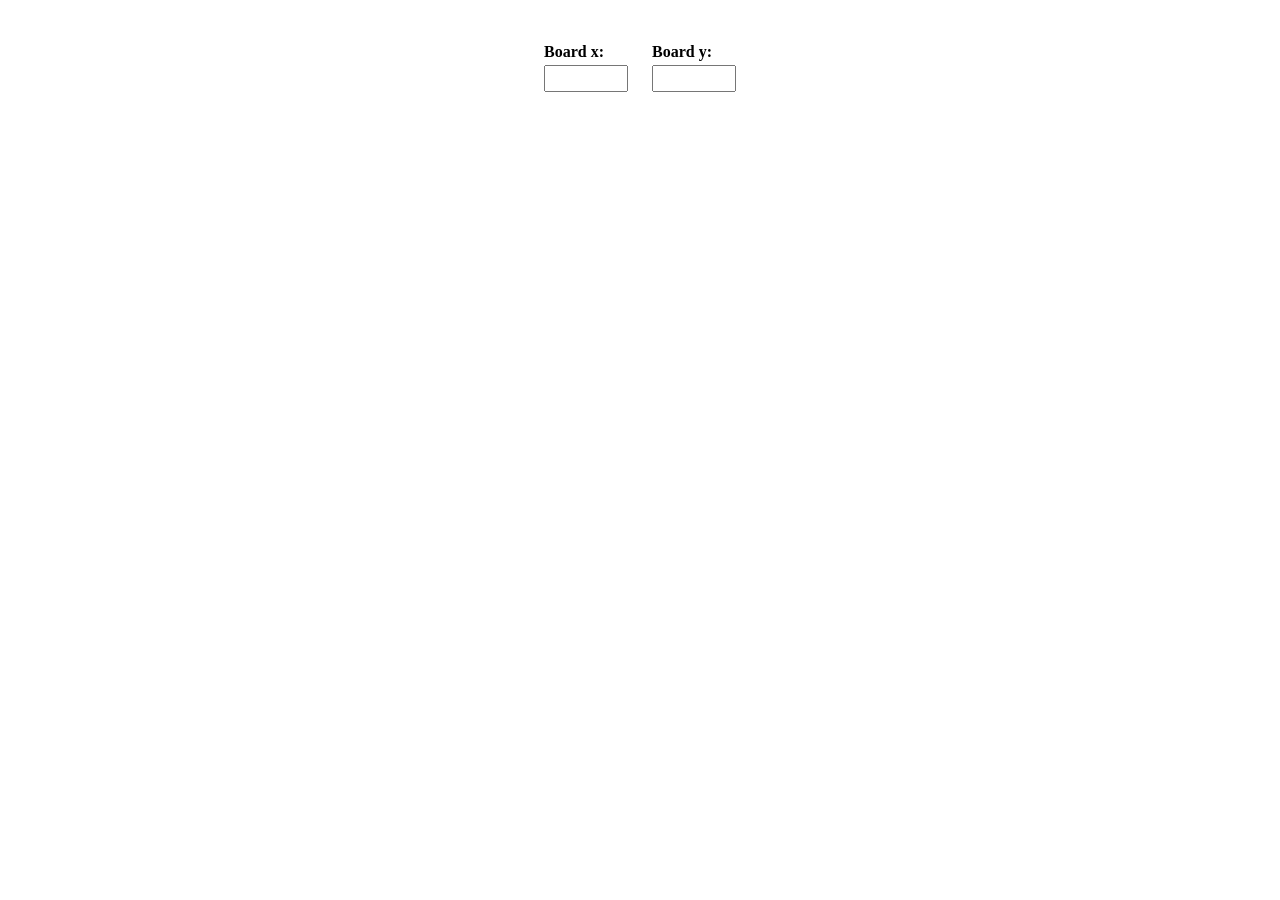
==== IT1/helloworld_memory/index.html @ 002b9f56 "Creating a new memory" ====
<!DOCTYPE html>
<html lang="en">
<head>
    <meta charset="UTF-8">
    <meta name="viewport" content="width=device-width, initial-scale=1.0">
    <link rel="stylesheet" href="style.css">
    <title>Memory</title>
</head>
<body>
    <h1 id="clock"></h1>

    <div id="board-inputs">
        <div class="input-group">
        <label for="board_x">Board x:</label>
        <input type="number" id="board_x" onchange="update_inputs()">
    </div>
    <div class="input-group">
        <label for="board_y">Board y:</label>
        <input type="number" id="board_y" onchange="update_inputs()">
    </div>
    </div> 

    <div id="board_container">
    <div id="board"></div>
        
    </div>
    <script src="script.js"></script>
</body>
</html>
---- IT1/helloworld_memory/style.css ----
:root {
  
  --size: 100px;
}

h1 {
  color: black;
  font-style: normal;
  font-family: 'Segoe UI', Tahoma, Geneva, Verdana, sans-serif;
}

#board {
  display: grid;
  gap: 5px;
}

.box {
  display: flex;
  justify-content: center;
  align-items: center;
  aspect-ratio: 1;
  width: var(--size);
  background-color:burlywood;

}
#board_container {
  display: flex;
  justify-content: center;
  align-items: center;
}
#clock {
  display: flex;
  justify-self: center;
}



#board-inputs {
  display: flex;
  gap: 1.5rem;
  justify-content: center;
  padding-bottom: 10px;
}

.input-group {
  display: flex;
  flex-direction: column;
}

.input-group label {
  margin-bottom: 0.25rem;
  font-weight: 600;
}

.input-group input {
  width: 4rem;
  padding: 0.25rem 0.5rem;
}
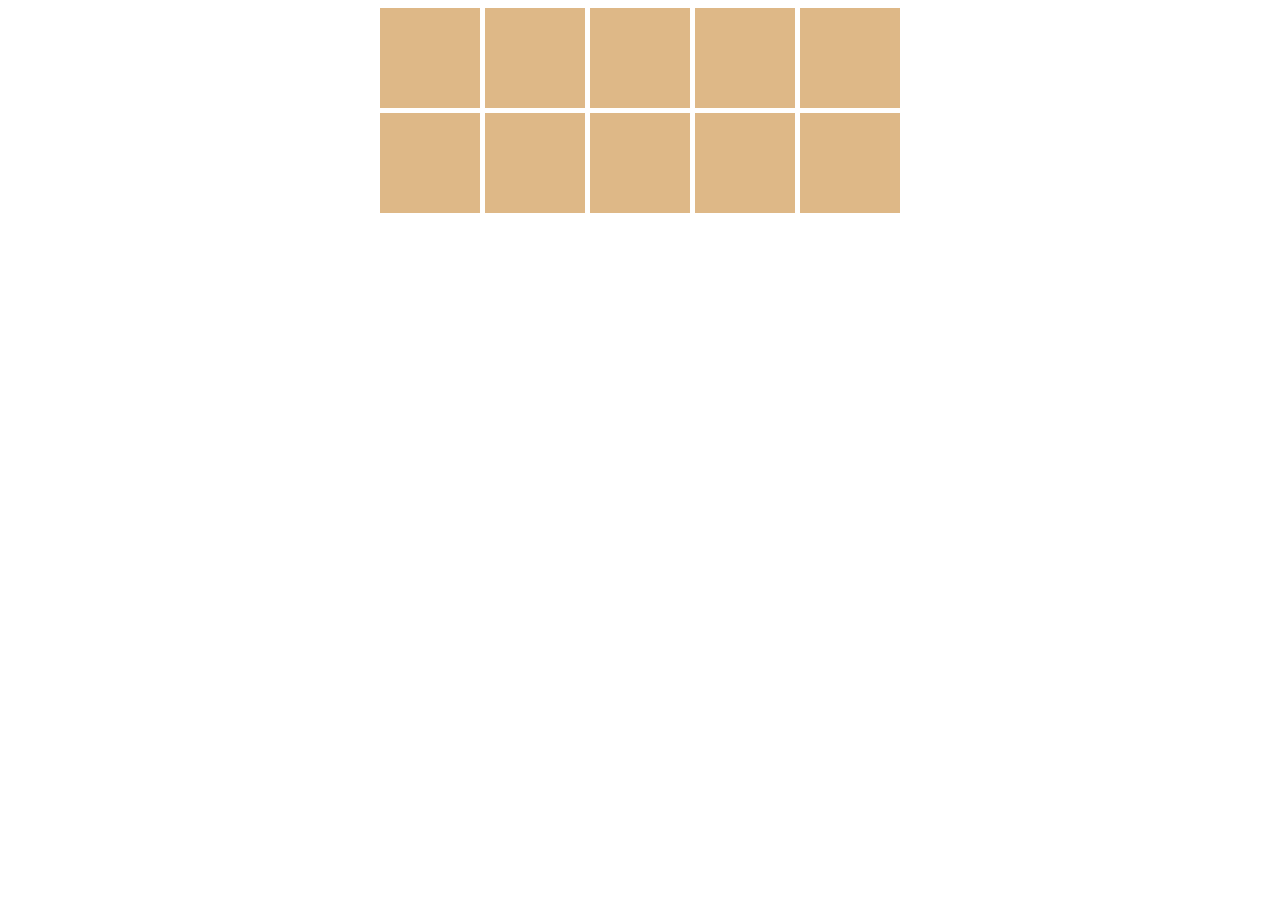
==== commit 517df6ed: "Working on helloworld_memory" ====
--- a/IT1/helloworld_memory/index.html
+++ b/IT1/helloworld_memory/index.html
@@ -7,23 +7,15 @@
     <title>Memory</title>
 </head>
 <body>
-    <h1 id="clock"></h1>
-
-    <div id="board-inputs">
-        <div class="input-group">
-        <label for="board_x">Board x:</label>
-        <input type="number" id="board_x" onchange="update_inputs()">
-    </div>
-    <div class="input-group">
-        <label for="board_y">Board y:</label>
-        <input type="number" id="board_y" onchange="update_inputs()">
-    </div>
-    </div> 
 
     <div id="board_container">
-    <div id="board"></div>
-        
+      <div id="board"></div>
     </div>
+
+    <div id="found_word"></div>
+    <p id="win_message" style="display:none;">You found "Hello world"!</p>
+    <button id="restart_button" style="display:none;">Play again</button>
+
     <script src="script.js"></script>
 </body>
 </html>
--- a/IT1/helloworld_memory/style.css
+++ b/IT1/helloworld_memory/style.css
@@ -55,4 +55,9 @@
 .input-group input {
   width: 4rem;
   padding: 0.25rem 0.5rem;
+}
+#board {
+  display: grid;
+  grid-template-columns: repeat(5, var(--size));
+  gap: 5px;
 }
